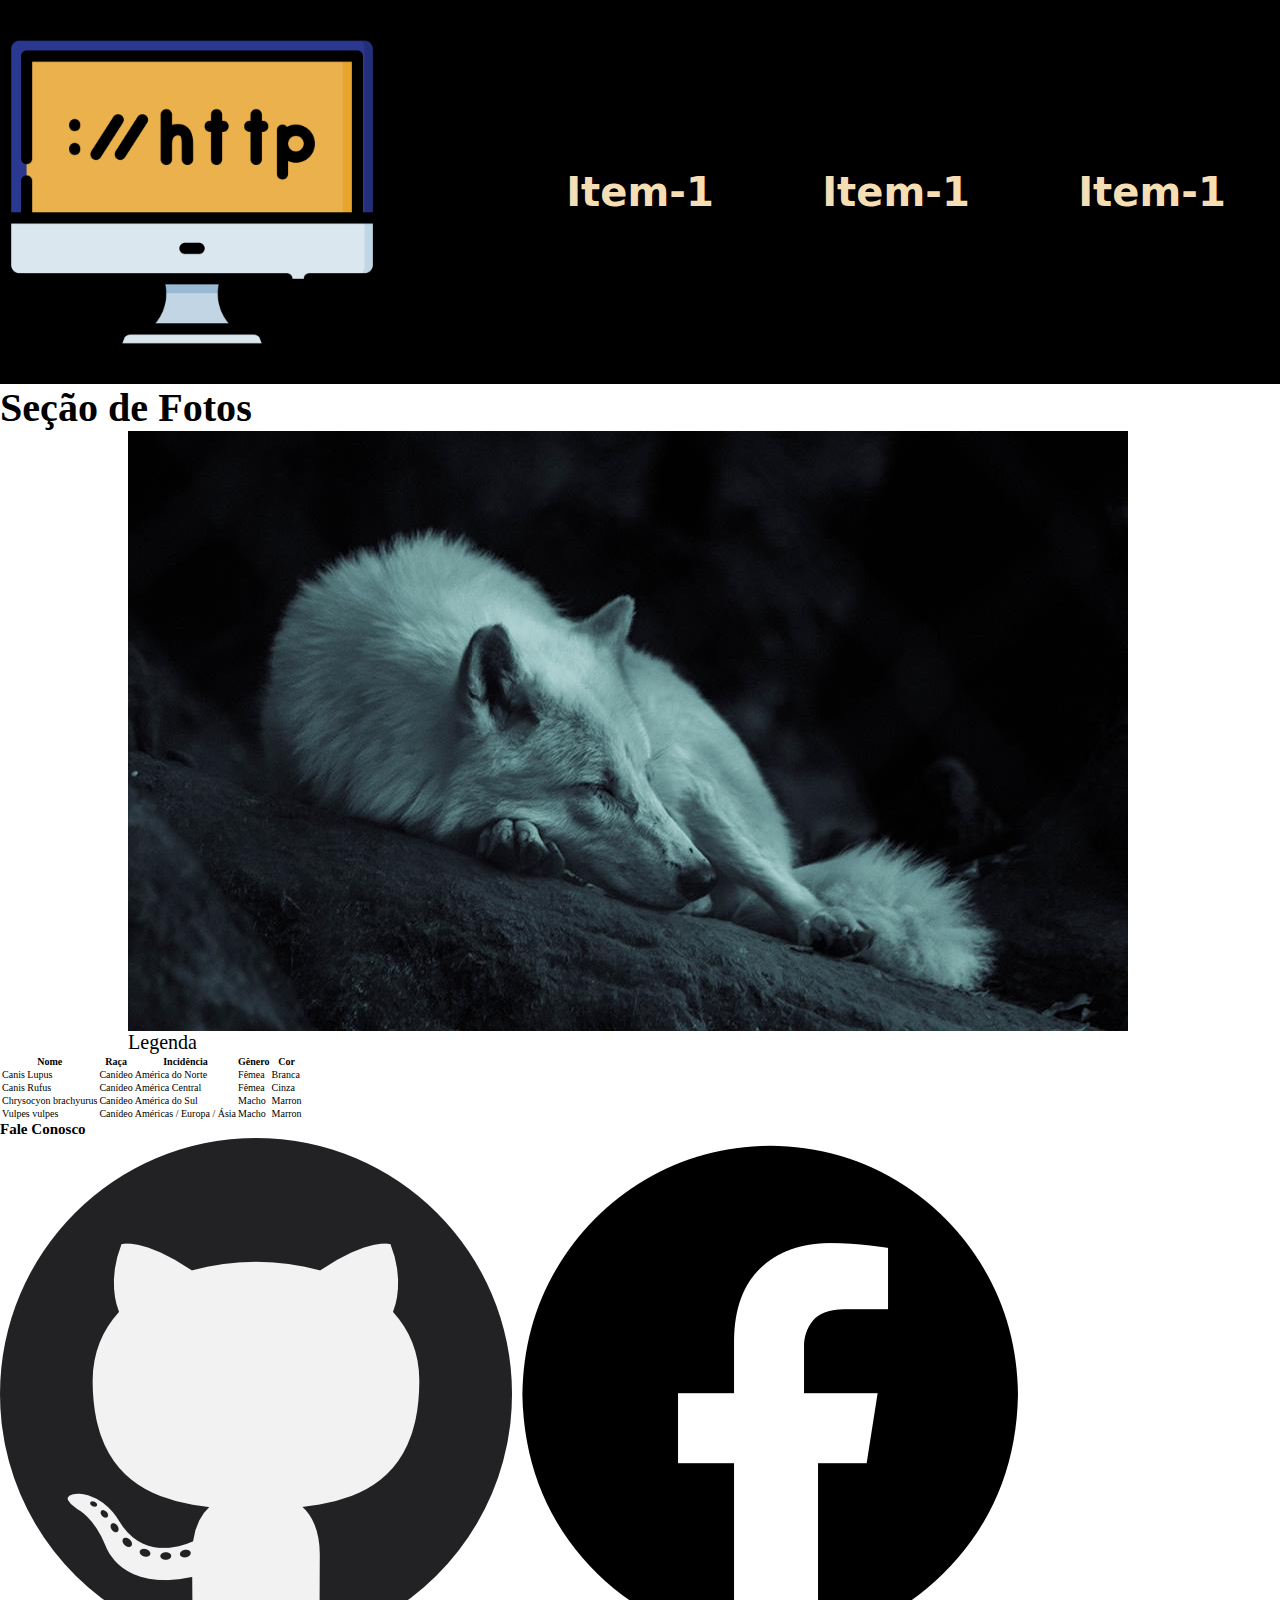
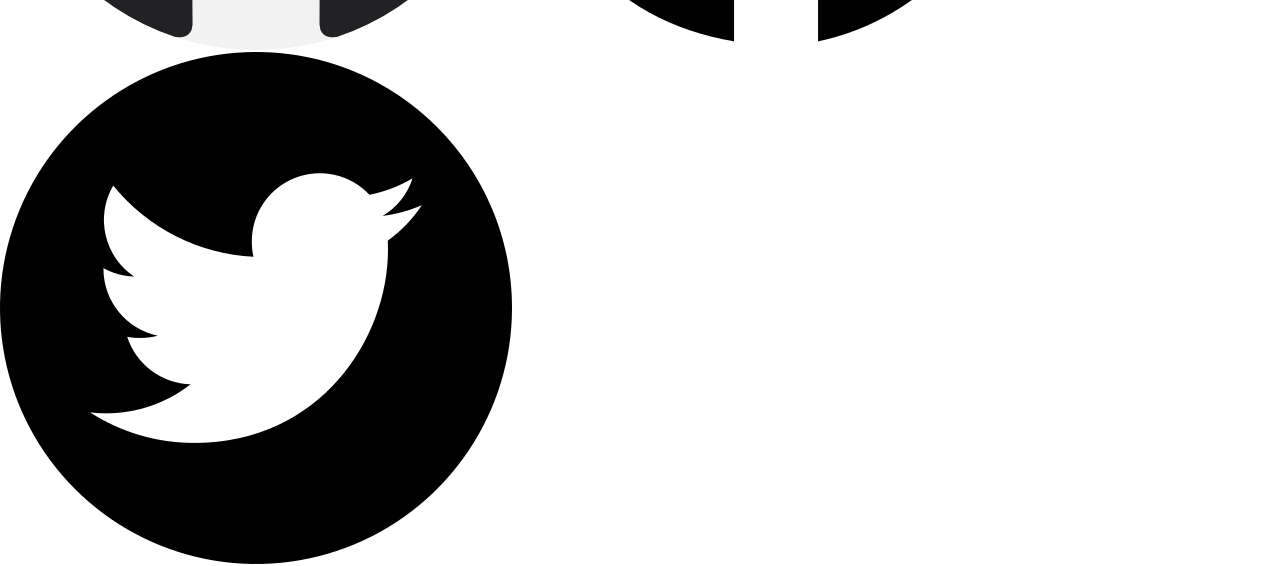
==== info.html @ be3dc8eb "adicionado a pagina info" ====
<!DOCTYPE html>
<html lang="pt-br">

<head>
    <meta charset="UTF-8">
    <meta http-equiv="X-UA-Compatible" content="IE=edge">
    <meta name="viewport" content="width=device-width, initial-scale=1.0">
    <title>Layout Flex</title>

    <link rel="stylesheet" href="./css/estilo.css">

</head>

<body>

    <header class="cabecalho">
        <img src="./img/logo.png" alt="Monitor de computador">
        <nav>
            <a href="#">Item-1</a>
            <a href="#">Item-1</a>
            <a href="#">Item-1</a>
        </nav>
    </header>

    <h2 class="tit-sec">Seção de Fotos</h2>

    <section class="conteudo">
        <div>
            <img src="./img/lobo1.jpg" alt="Lobo">
            <p>Legenda</p>
        </div>
    </section>

     <div class="dados">

        <table>
            <tr>
                <th>Nome</th>
                <th>Raça</th>
                <th>Incidência</th>
                <th>Gênero</th>
                <th>Cor</th>
            </tr>
            <tr>
                <td>Canis Lupus</td>
                <td>Canídeo</td>
                <td>América do Norte</td>
                <td>Fêmea</td>
                <td>Branca</td>
            </tr>
            <tr>
                <td>Canis Rufus</td>
                <td>Canídeo</td>
                <td>América Central</td>
                <td>Fêmea</td>
                <td>Cinza</td>
            </tr>
            <tr>
                <td>Chrysocyon brachyurus</td>
                <td>Canídeo</td>
                <td>América do Sul</td>
                <td>Macho</td>
                <td>Marron</td>
            </tr>
            <tr>
                <td>Vulpes vulpes</td>
                <td>Canídeo</td>
                <td>Américas / Europa / Ásia</td>
                <td>Macho</td>
                <td>Marron</td>
            </tr>
        </table>

     </div>


    <footer class="rodape">
        <h2>Fale Conosco</h2>
        <nav>
            <a href="#"><img src="./img/social-1.png" alt="Logo"></a>
            <a href="#"><img src="./img/social-2.png" alt="Logo"></a>
            <a href="#"><img src="./img/social-3.png" alt="Logo"></a>
        </nav>
    </footer>

</body>

</html>
---- css/estilo.css ----
@import url('./cabecalho.css');
@import url('./conteudo.css');
@import url('./break-point-1004-px.css');
*{
    margin: 0;
    padding: 0;
    box-sizing: border-box;
}


html{
    font-size: 62.7%;
}
.tit-sec{
    font-size: 4rem;
}

.conteudo{
    font-size: 2rem;
}

.conteudo > div {
    font-size: 2rem;
}
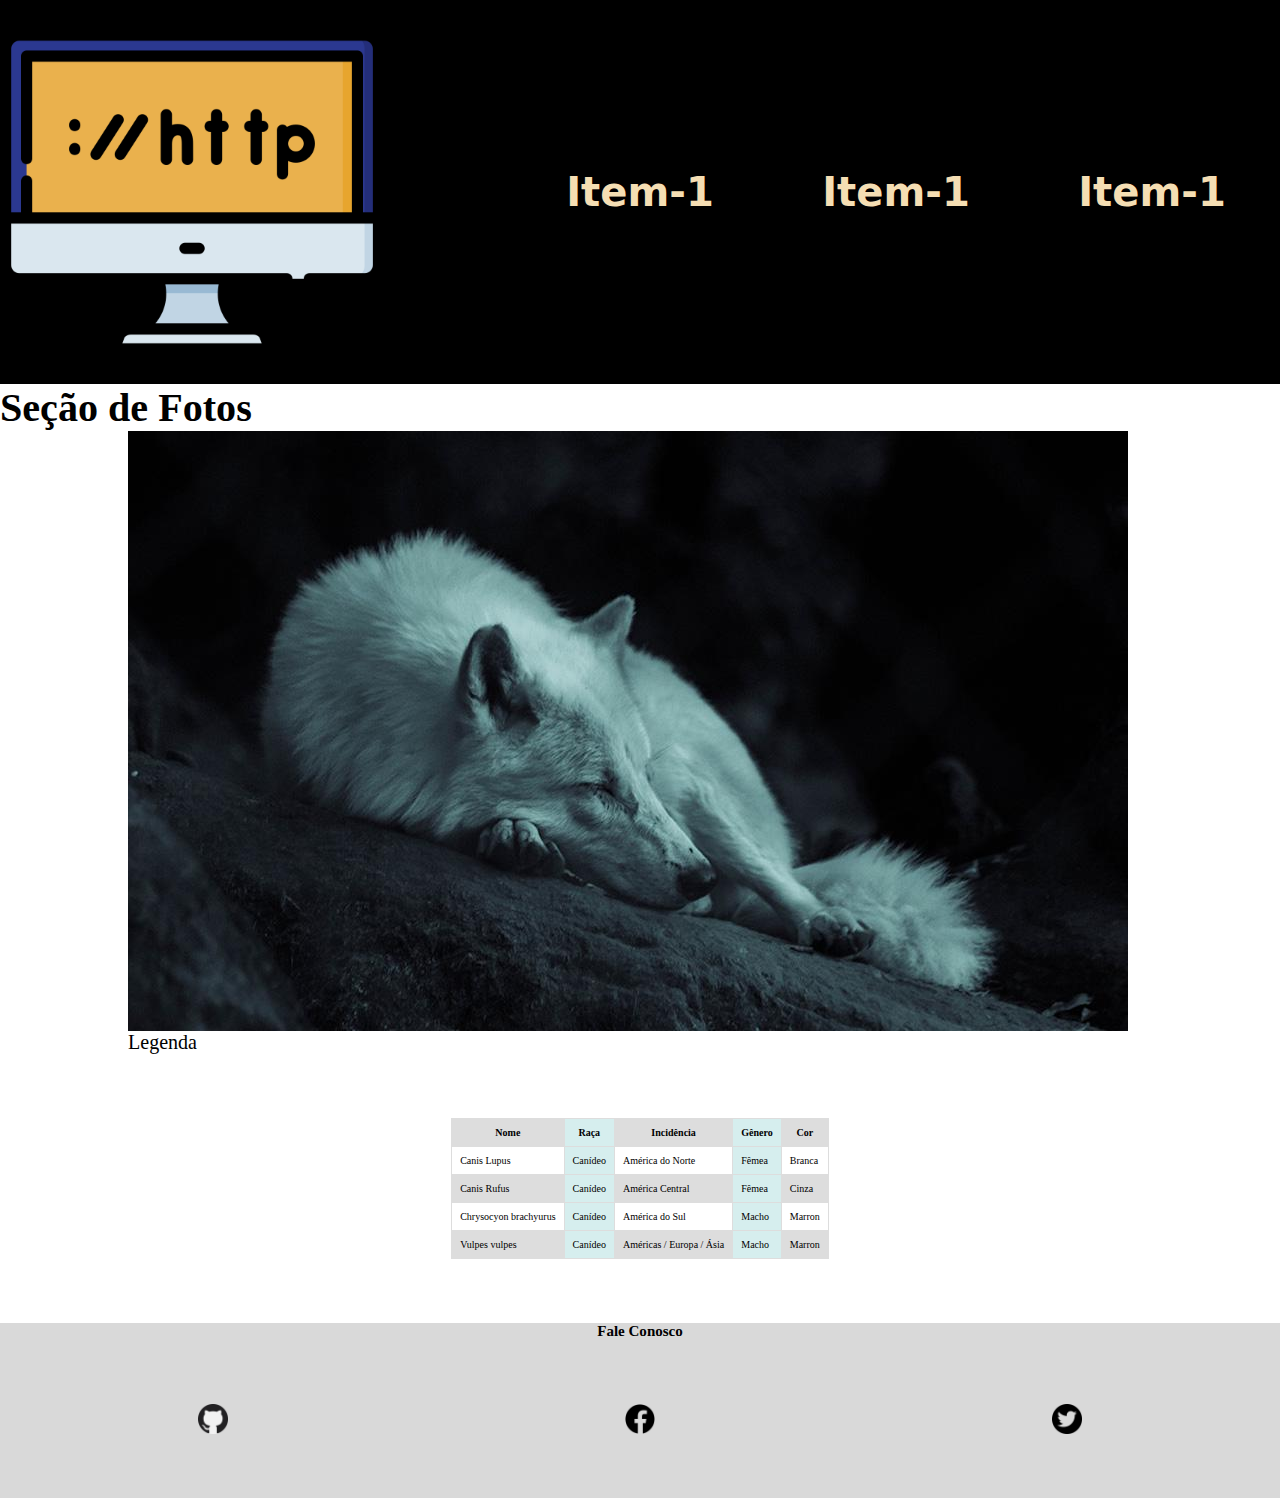
==== commit ff2105a7: "Modificações para subir na main" ====
--- a/info.html
+++ b/info.html
@@ -11,7 +11,7 @@
 
 </head>
 
-<body>
+<body> 
 
     <header class="cabecalho">
         <img src="./img/logo.png" alt="Monitor de computador">
--- a/css/estilo.css
+++ b/css/estilo.css
@@ -1,9 +1,11 @@
 @import url('./cabecalho.css');
 @import url('./conteudo.css');
 @import url('./break-point-1004-px.css');
+@import url('./rodape.css');
+@import url('./tabela.css');
 *{
     margin: 0;
-    padding: 0;
+    padding: 0; 
     box-sizing: border-box;
 }
 
